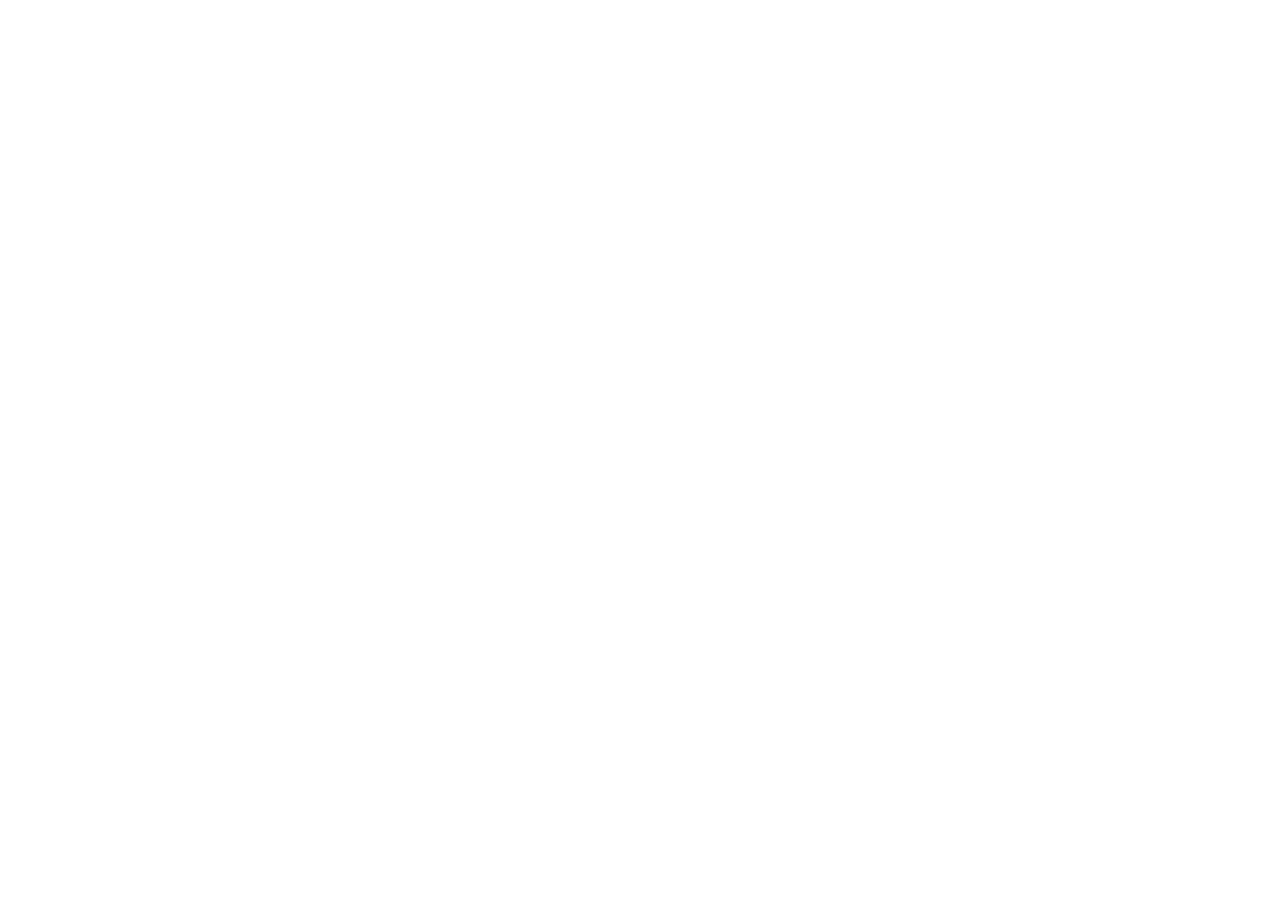
==== exercises/hello_world_website/simple_website/index.html @ f81d6868 "added more ex" ====
<!DOCTYPE html>
<html lang="en">
<head>
    <meta charset="UTF-8">
    <meta http-equiv="X-UA-Compatible" content="IE=edge">
    <meta name="viewport" content="width=, initial-scale=1.0">
    <title>Document</title>
</head>
<body>
    <div id="messageDiv"></div>
    <script>
        const messageDiv = document.getElementById(messageDiv);
        messageDiv.innerHTML = "Hello Javascipt"
        console.log(messageDiv)
    </script>
</body>
</html>
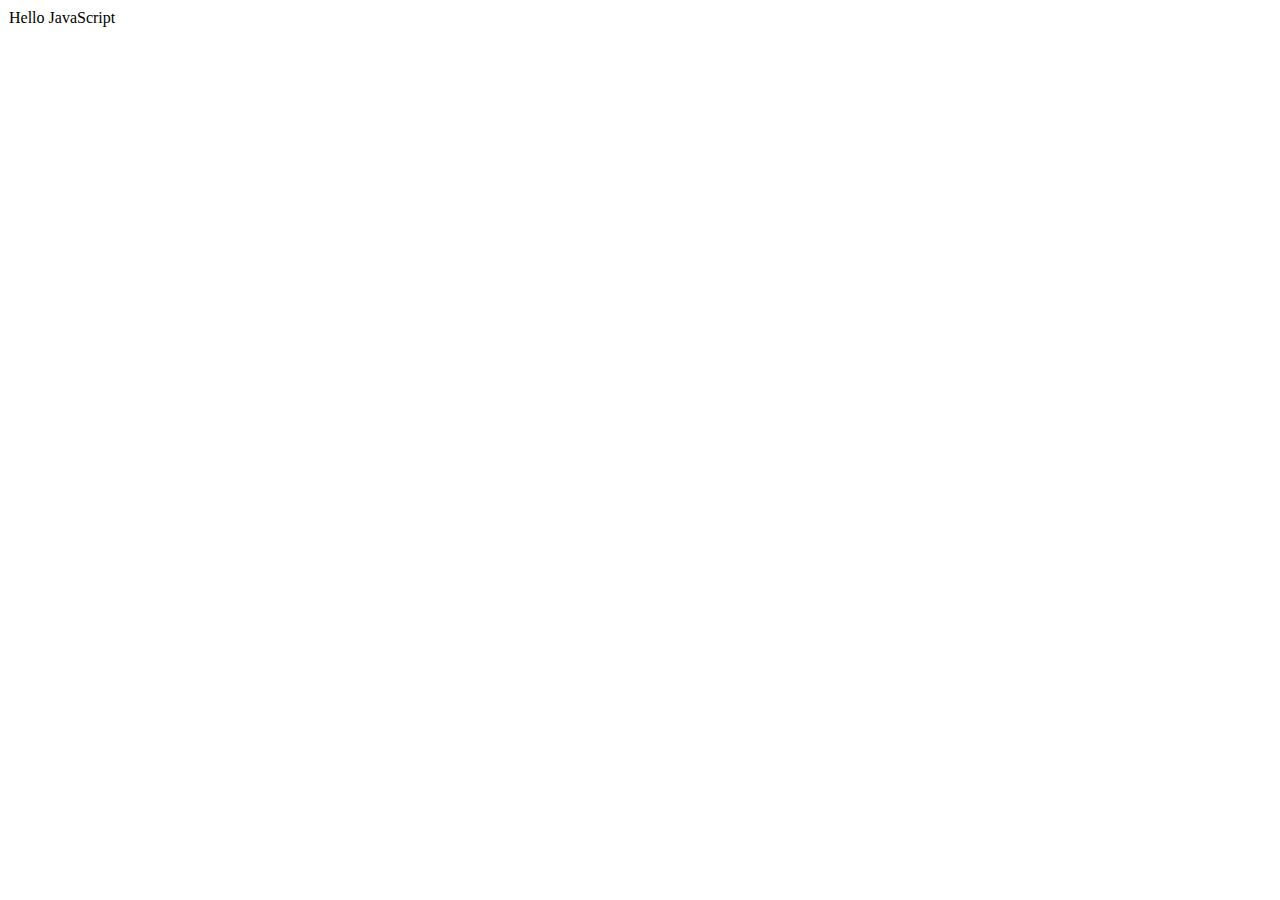
==== commit 02ee1356: "added stuff" ====
--- a/exercises/hello_world_website/simple_website/index.html
+++ b/exercises/hello_world_website/simple_website/index.html
@@ -5,13 +5,24 @@
     <meta http-equiv="X-UA-Compatible" content="IE=edge">
     <meta name="viewport" content="width=, initial-scale=1.0">
     <title>Document</title>
+    <style>
+        #messageDiv {
+            border: 1px solid white;
+            height: 2em;
+        }
+    </style>
 </head>
+
 <body>
-    <div id="messageDiv"></div>
+    <div id="messageDiv">Hello HTML</div>
+    <div id="myDiv">
+
+    </div>
+    
     <script>
-        const messageDiv = document.getElementById(messageDiv);
-        messageDiv.innerHTML = "Hello Javascipt"
-        console.log(messageDiv)
-    </script>
+        const messageDiv = document.getElementById("messageDiv");
+        messageDiv.innerHTML = "Hello JavaScript";
+        console.log(messageDiv);
+      </script>
 </body>
 </html>